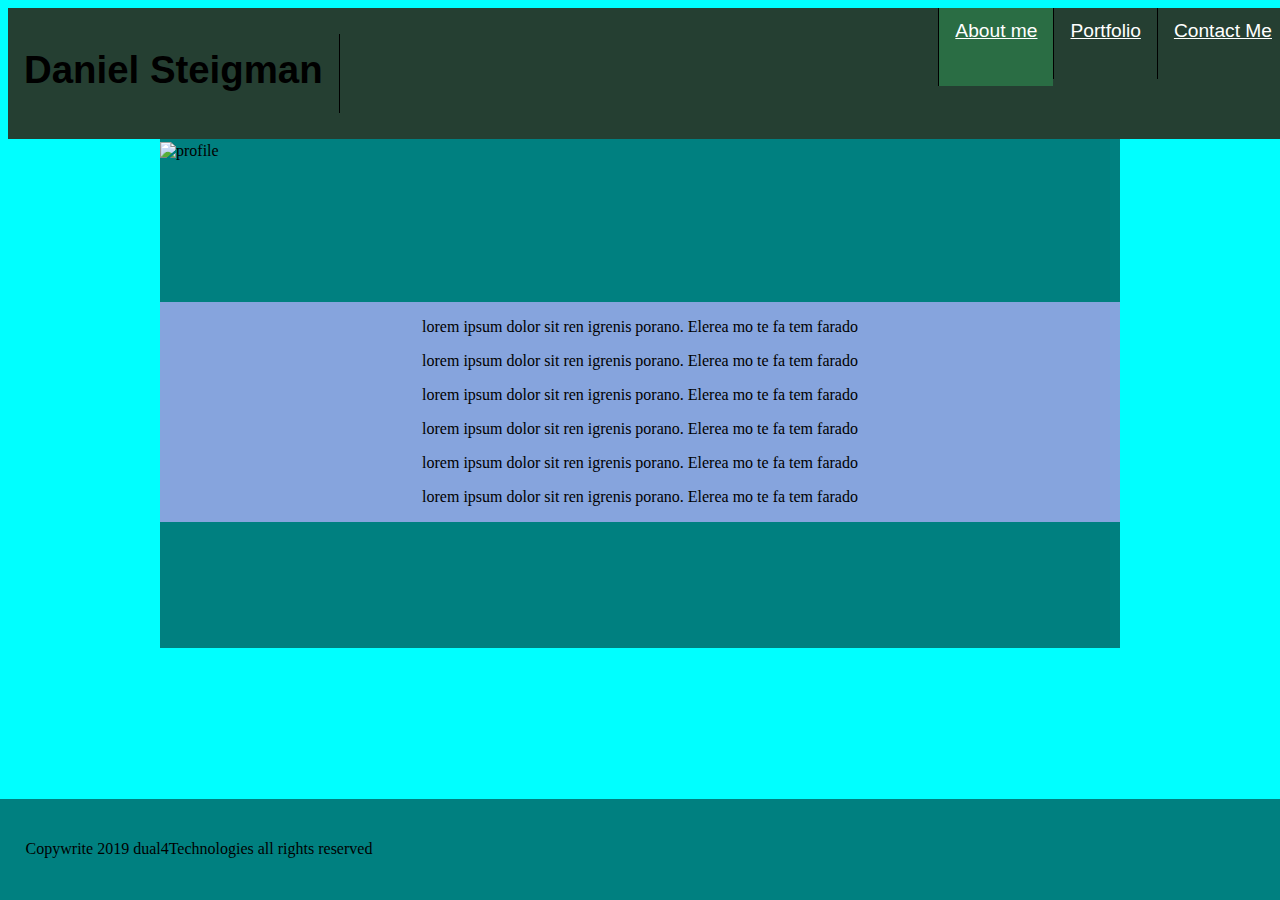
==== index.html @ 77e23fee "changed nav bar colors made footer absolute and began creating a background for the page." ====
<!DOCTYPE html>
<html>

<head>
    <title> Daniel Stiegmans web Portfolio</title>
    <meta name="viewport" content="width=device-width, initial-scale=1">
    <link rel="stylesheet" href="assets/css/index.css">
    <link rel="stylesheet" href="assets/css/reset.css">
</head>


<!-- NAV BAR -->

<header>
    <!-- <h1 style="text-align: left; font-size: 2vw">Daniel Steigman</h1> -->
    <div class="Nav">

        <div class="Nav-Bar-Flex">
            <div>
                <h1 class="NB-Item">Daniel Steigman</h1>
            </div>
            <div class="NB-box"></div>
            <div><a class="NB-link" id="active" href="index.html">About me</a></div>
            <div><a class="NB-link" href="porfolio.html"> Portfolio</a></div>
            <div><a class="NB-link" href="contact.html"> Contact Me</a></div>
        </div>



    </div>
    <!-- <hr/> -->
</header>


<!-- Nav Bar END******************************************* -->



<body class="background">
    <div class="Outer-box">
        <h1>About me </h1>
        <br>
        <hr>
        <br>
        <img src="./assets/img/WIN_20190513_09_51_57_Pro.jpg" alt="profile" class="img">
        <div class="Main-Box">
            <p> lorem ipsum dolor sit ren igrenis porano. Elerea mo te fa tem farado</p>
            <p> lorem ipsum dolor sit ren igrenis porano. Elerea mo te fa tem farado</p>
            <p> lorem ipsum dolor sit ren igrenis porano. Elerea mo te fa tem farado</p>
            <p> lorem ipsum dolor sit ren igrenis porano. Elerea mo te fa tem farado</p>
            <p> lorem ipsum dolor sit ren igrenis porano. Elerea mo te fa tem farado</p>
            <p> lorem ipsum dolor sit ren igrenis porano. Elerea mo te fa tem farado</p>
        </div>
    </div>
</body>

<footer class="foot">
    <div class="foot">
        <div></div>
        <div>
            <p> Copywrite 2019 dual4Technologies all rights reserved</p>
        </div>
        <div></div>

    </div>

</footer>



</html>
---- assets/css/index.css ----
.Nav{
  width: 100%;
  font-family: Georgia, 'Times New Roman', Times, serif;
}

.NavBar {
    margin: 0;
    padding:0;
    overflow: hidden;
    background-color:rgb(37, 63, 50);
    position: fixed;
    top: 0;
    width: 100%;
    height: 4vw;
  }
  .NB-box{
    height: 4vw;
    width: 40vw;
    padding: 14px 16px;
    background-color:rgb(37, 63, 50);
    flex: 1;

  }

  .NB-Item {
    border-right: 1px solid black;
    background-color:rgb(37, 63, 50);
    font-size: 3vw;
    font-family: Arial, Helvetica, sans-serif;
    height: 4vw;
    padding: 14px 16px;
    display: block;
  }
    /* justify content is used instead of float */

  .NB-link{
    /* float: right; */
    display: block;
    font-size: 1.5vw;
    color: white;
    text-align: center;
    padding: 10px 16px;
    border-left: 0.1vw solid black;
    background-color:rgb(37, 63, 50);
    height: 4vw;
    font-size: 1.4;
    line-height: 2vw;
    font-family: Arial, Helvetica, sans-serif;

  }
  .Nav-Bar-Flex{
    display: flex;
    flex-wrap: wrap;
    background-color:rgb(37, 63, 50);
    width: 100%;
    position: fixed;
  }
  
  .NB-link:hover:not(#active) {
    background-color: #111;
  }
  .NB-link:hover {
    background-color: rgb(3, 5, 104);
  }
  #active {
    background-color:rgb(42, 109, 68);
    height: 4.5vw;
  }
  #active:hover {
    background-color: rgb(3, 5, 104);
  
  }
  .NavBar-Seperator{
    height: 5px;
    width: 100%;
    background-color: black;      
  }
.Main-Box {
    /* padding-left: 10vw; */
    background-color: rgb(134, 164, 221);
    width: 960px;
    text-align: center;
    font-family: Georgia, 'Times New Roman', Times, serif;
}
.background{
  background-color: aqua;

}
.Outer-box{
margin: 0 auto;
width: 960px;
height: 50vw;
background: teal;
display: flex;
flex-flow: column wrap;
}

.img{
  float: left;
  width: 25%;
  height: 25%
}



 
  .foot{
    position:absolute;
    bottom: 0;
    left: 0;
    right: 0;
    background-color: teal;
    padding: 2vw;

  }
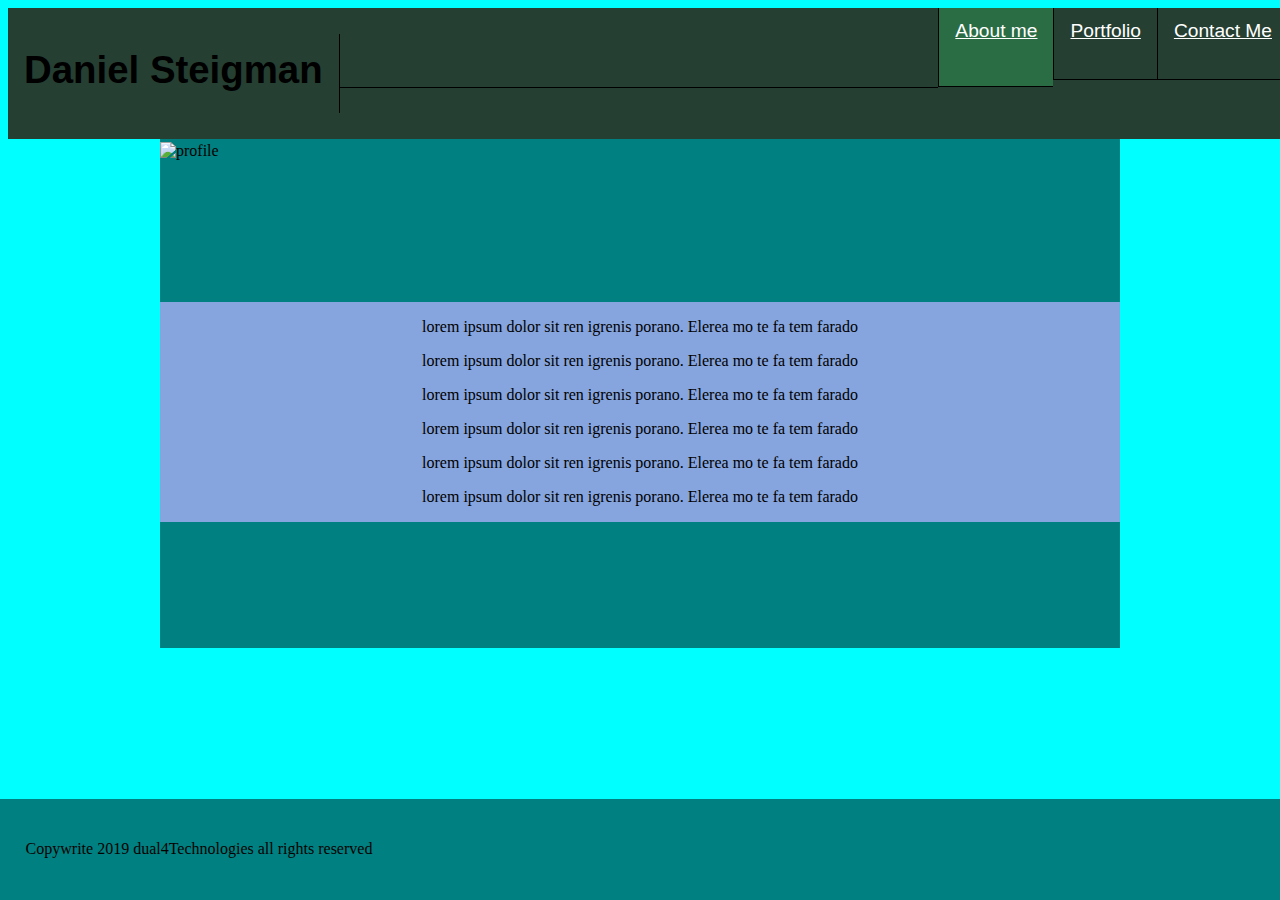
==== commit 3662f477: "Fixed header. reformated the index.html and the contact.html pages" ====
--- a/index.html
+++ b/index.html
@@ -12,13 +12,13 @@
 <!-- NAV BAR -->
 
 <header>
-    <!-- <h1 style="text-align: left; font-size: 2vw">Daniel Steigman</h1> -->
+    <!-- .Nav sets the width and font family -->
     <div class="Nav">
-
+        <!-- Nav-bar-flex creates a flexbox in a row -->
         <div class="Nav-Bar-Flex">
-            <div>
-                <h1 class="NB-Item">Daniel Steigman</h1>
-            </div>
+            <!-- Title LOGO ITEM -->
+            <div><h1 class="NB-Item">Daniel Steigman</h1></div>
+            <!-- Flexible box in the center to keep links right justified -->
             <div class="NB-box"></div>
             <div><a class="NB-link" id="active" href="index.html">About me</a></div>
             <div><a class="NB-link" href="porfolio.html"> Portfolio</a></div>
@@ -35,9 +35,12 @@
 <!-- Nav Bar END******************************************* -->
 
 
+<!-- sets page background -->
+<body class="background">
+    <!-- Sets the main content box and pads the edges -->
+    <div class="Outer-box">
 
-<body class="background">
-    <div class="Outer-box">
+        <!-- formating about us page begins -->
         <h1>About me </h1>
         <br>
         <hr>
@@ -54,6 +57,7 @@
     </div>
 </body>
 
+<!-- footer BROKEN -->
 <footer class="foot">
     <div class="foot">
         <div></div>
--- a/assets/css/index.css
+++ b/assets/css/index.css
@@ -19,6 +19,7 @@
     width: 40vw;
     padding: 14px 16px;
     background-color:rgb(37, 63, 50);
+    border-bottom: 0.1vw solid black;
     flex: 1;
 
   }
@@ -42,6 +43,7 @@
     text-align: center;
     padding: 10px 16px;
     border-left: 0.1vw solid black;
+    border-bottom: 0.1vw solid black;
     background-color:rgb(37, 63, 50);
     height: 4vw;
     font-size: 1.4;
@@ -70,11 +72,6 @@
   #active:hover {
     background-color: rgb(3, 5, 104);
   
-  }
-  .NavBar-Seperator{
-    height: 5px;
-    width: 100%;
-    background-color: black;      
   }
 .Main-Box {
     /* padding-left: 10vw; */
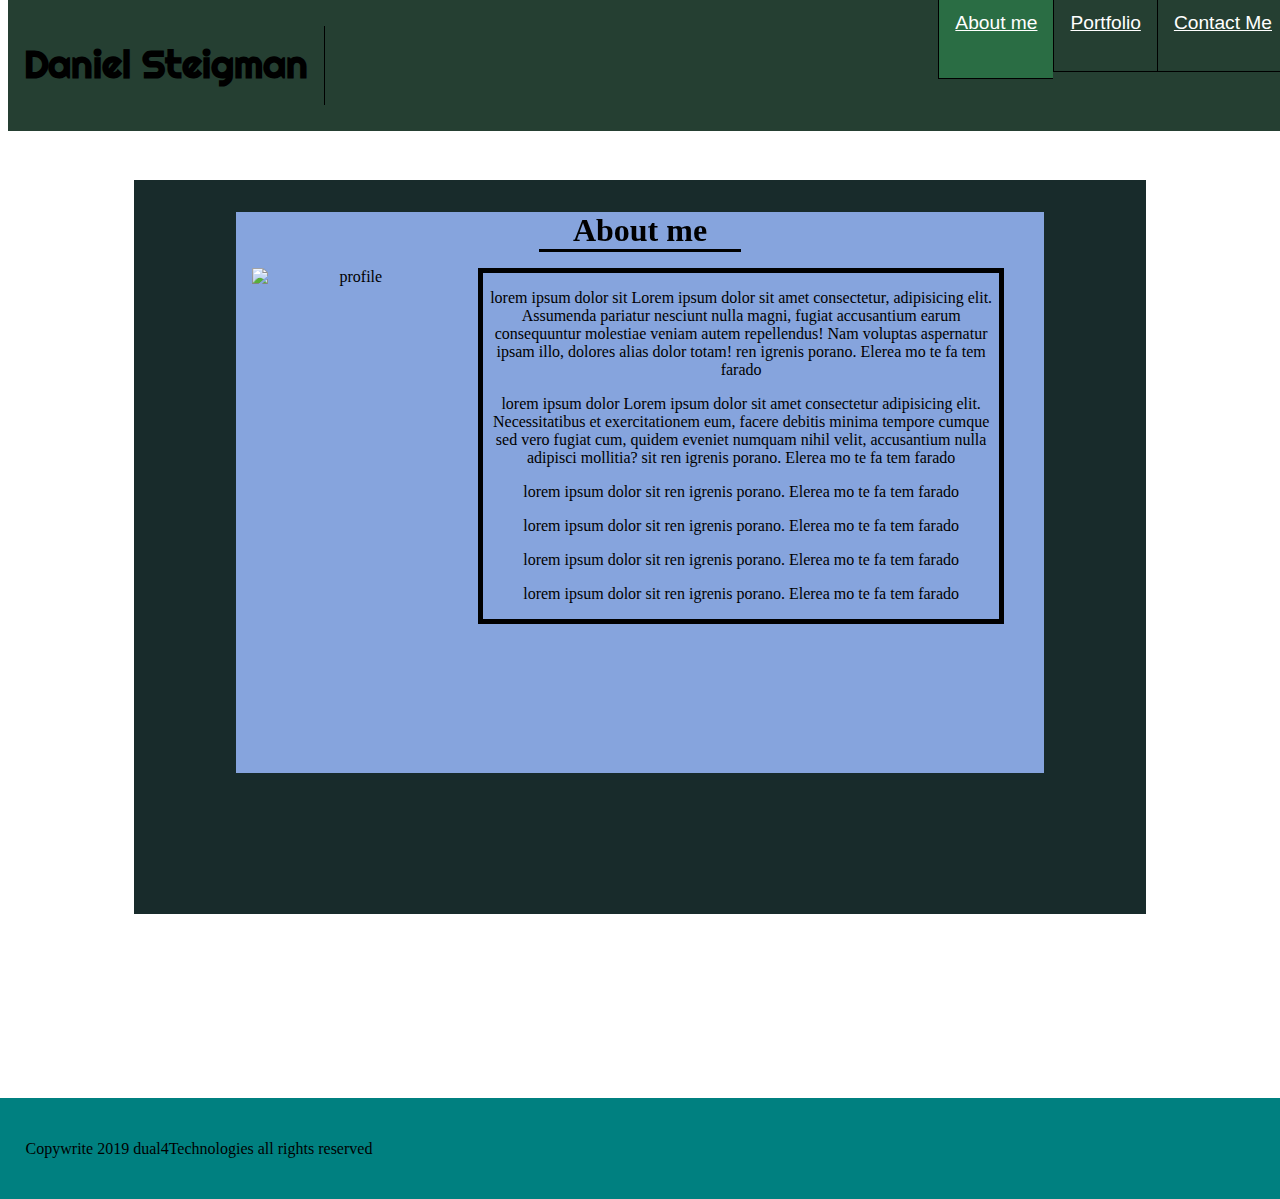
==== commit 6316c259: "finished portfolio page. there are still errors with small screens however its pretty good." ====
--- a/index.html
+++ b/index.html
@@ -1,11 +1,13 @@
 <!DOCTYPE html>
-<html>
+<html class="background">
 
 <head>
     <title> Daniel Stiegmans web Portfolio</title>
     <meta name="viewport" content="width=device-width, initial-scale=1">
     <link rel="stylesheet" href="assets/css/index.css">
+    <link href="https://fonts.googleapis.com/css?family=Righteous" rel="stylesheet">
     <link rel="stylesheet" href="assets/css/reset.css">
+    <link rel="image" href="portfolio-background.PNG">
 </head>
 
 
@@ -17,7 +19,9 @@
         <!-- Nav-bar-flex creates a flexbox in a row -->
         <div class="Nav-Bar-Flex">
             <!-- Title LOGO ITEM -->
-            <div><h1 class="NB-Item">Daniel Steigman</h1></div>
+            <div>
+                <h1 class="NB-Item">Daniel Steigman</h1>
+            </div>
             <!-- Flexible box in the center to keep links right justified -->
             <div class="NB-box"></div>
             <div><a class="NB-link" id="active" href="index.html">About me</a></div>
@@ -36,35 +40,35 @@
 
 
 <!-- sets page background -->
+
 <body class="background">
-    <!-- Sets the main content box and pads the edges -->
-    <div class="Outer-box">
+    <div class="content">
+        <!-- Sets the main content box and pads the edges -->
+        <div class="Outer-box">
+            <!-- formating about us page begins -->
+            <div class="Main-Box">
+                <h1 id="underline">About me </h1>
 
-        <!-- formating about us page begins -->
-        <h1>About me </h1>
-        <br>
-        <hr>
-        <br>
-        <img src="./assets/img/WIN_20190513_09_51_57_Pro.jpg" alt="profile" class="img">
-        <div class="Main-Box">
-            <p> lorem ipsum dolor sit ren igrenis porano. Elerea mo te fa tem farado</p>
-            <p> lorem ipsum dolor sit ren igrenis porano. Elerea mo te fa tem farado</p>
-            <p> lorem ipsum dolor sit ren igrenis porano. Elerea mo te fa tem farado</p>
-            <p> lorem ipsum dolor sit ren igrenis porano. Elerea mo te fa tem farado</p>
-            <p> lorem ipsum dolor sit ren igrenis porano. Elerea mo te fa tem farado</p>
-            <p> lorem ipsum dolor sit ren igrenis porano. Elerea mo te fa tem farado</p>
+                <img src="./assets/img/WIN_20190513_09_51_57_Pro.jpg" alt="profile" class="img">
+                <div id="box-text">
+                    <p> lorem ipsum dolor sit Lorem ipsum dolor sit amet consectetur, adipisicing elit. Assumenda pariatur nesciunt nulla magni, fugiat accusantium earum consequuntur molestiae veniam autem repellendus! Nam voluptas aspernatur ipsam illo, dolores alias dolor totam! ren igrenis porano. Elerea mo te fa tem farado</p>
+                    <p> lorem ipsum dolor Lorem ipsum dolor sit amet consectetur adipisicing elit. Necessitatibus et exercitationem eum, facere debitis minima tempore cumque sed vero fugiat cum, quidem eveniet numquam nihil velit, accusantium nulla adipisci mollitia? sit ren igrenis porano. Elerea mo te fa tem farado</p>
+                    <p> lorem ipsum dolor sit ren igrenis porano. Elerea mo te fa tem farado</p>
+                    <p> lorem ipsum dolor sit ren igrenis porano. Elerea mo te fa tem farado</p>
+                    <p> lorem ipsum dolor sit ren igrenis porano. Elerea mo te fa tem farado</p>
+                    <p> lorem ipsum dolor sit ren igrenis porano. Elerea mo te fa tem farado</p>
+                </div>
+            </div>
         </div>
     </div>
 </body>
-
+<br>
 <!-- footer BROKEN -->
-<footer class="foot">
+<footer>
     <div class="foot">
-        <div></div>
         <div>
             <p> Copywrite 2019 dual4Technologies all rights reserved</p>
         </div>
-        <div></div>
 
     </div>
 
--- a/assets/css/index.css
+++ b/assets/css/index.css
@@ -12,27 +12,38 @@
     position: fixed;
     top: 0;
     width: 100%;
-    height: 4vw;
+    /* height: 4vw; */
   }
-  .NB-box{
-    height: 4vw;
-    width: 40vw;
-    padding: 14px 16px;
+  .Nav-Bar-Flex{
+    display: flex;
+    flex-wrap: wrap;
     background-color:rgb(37, 63, 50);
-    border-bottom: 0.1vw solid black;
-    flex: 1;
-
+    width: 100%;
+    position: fixed;
+    top:0;
   }
 
   .NB-Item {
     border-right: 1px solid black;
     background-color:rgb(37, 63, 50);
     font-size: 3vw;
-    font-family: Arial, Helvetica, sans-serif;
+    font-family: 'Righteous';
     height: 4vw;
     padding: 14px 16px;
     display: block;
   }
+
+  .NB-box{
+    height: 4vw;
+    width: 40vw;
+    padding: 14px 16px;
+    background-color:rgb(37, 63, 50);
+    /* border-bottom: 0.1vw solid black; */
+    flex: 1;
+
+  }
+
+
     /* justify content is used instead of float */
 
   .NB-link{
@@ -51,13 +62,7 @@
     font-family: Arial, Helvetica, sans-serif;
 
   }
-  .Nav-Bar-Flex{
-    display: flex;
-    flex-wrap: wrap;
-    background-color:rgb(37, 63, 50);
-    width: 100%;
-    position: fixed;
-  }
+  
   
   .NB-link:hover:not(#active) {
     background-color: #111;
@@ -73,38 +78,65 @@
     background-color: rgb(3, 5, 104);
   
   }
-.Main-Box {
-    /* padding-left: 10vw; */
-    background-color: rgb(134, 164, 221);
-    width: 960px;
-    text-align: center;
-    font-family: Georgia, 'Times New Roman', Times, serif;
+
+.background{
+  /* background-color: aqua; */
+  display: relative;
+  background-image: url("../img/portfolio-background.PNG");
 }
-.background{
-  background-color: aqua;
 
+.content {
+  height: 100vh;
+  display: relative;
 }
 .Outer-box{
-margin: 0 auto;
-width: 960px;
-height: 50vw;
-background: teal;
-display: flex;
-flex-flow: column wrap;
+  padding-top: 2.5%;
+  margin: 0 auto;
+  margin-top: 20vh;
+  width: 80%;
+  height: 78%;
+  top: 50%;
+  left: 50%;
+  background: rgb(24, 43, 43);
+  display: relative;
+  flex-flow: column wrap;
+}
+.Main-Box {
+  /* padding-left: 10vw; */
+  background-color: rgb(134, 164, 221);
+  width: 80%;
+  height: 80%;
+  text-align: center;
+  margin: 0 auto;
+  font-family: Georgia, 'Times New Roman', Times, serif;
+}
+#underline{
+  border-bottom: 3px solid black;
+  margin: 0 auto;
+  position: relative;
+  width: 25%;
+  margin-bottom: 2%
 }
 
 .img{
   float: left;
   width: 25%;
-  height: 25%
+  height: 40%;
+  padding-left: 2%;
 }
 
+#box-text{
+  border: 5px solid black;
+  margin-left: 30%;
+  margin-right: 5%;
+  margin-bottom: 2%;
+}
 
 
  
   .foot{
     position:absolute;
-    bottom: 0;
+    bottom: -0.1;
     left: 0;
     right: 0;
     background-color: teal;
